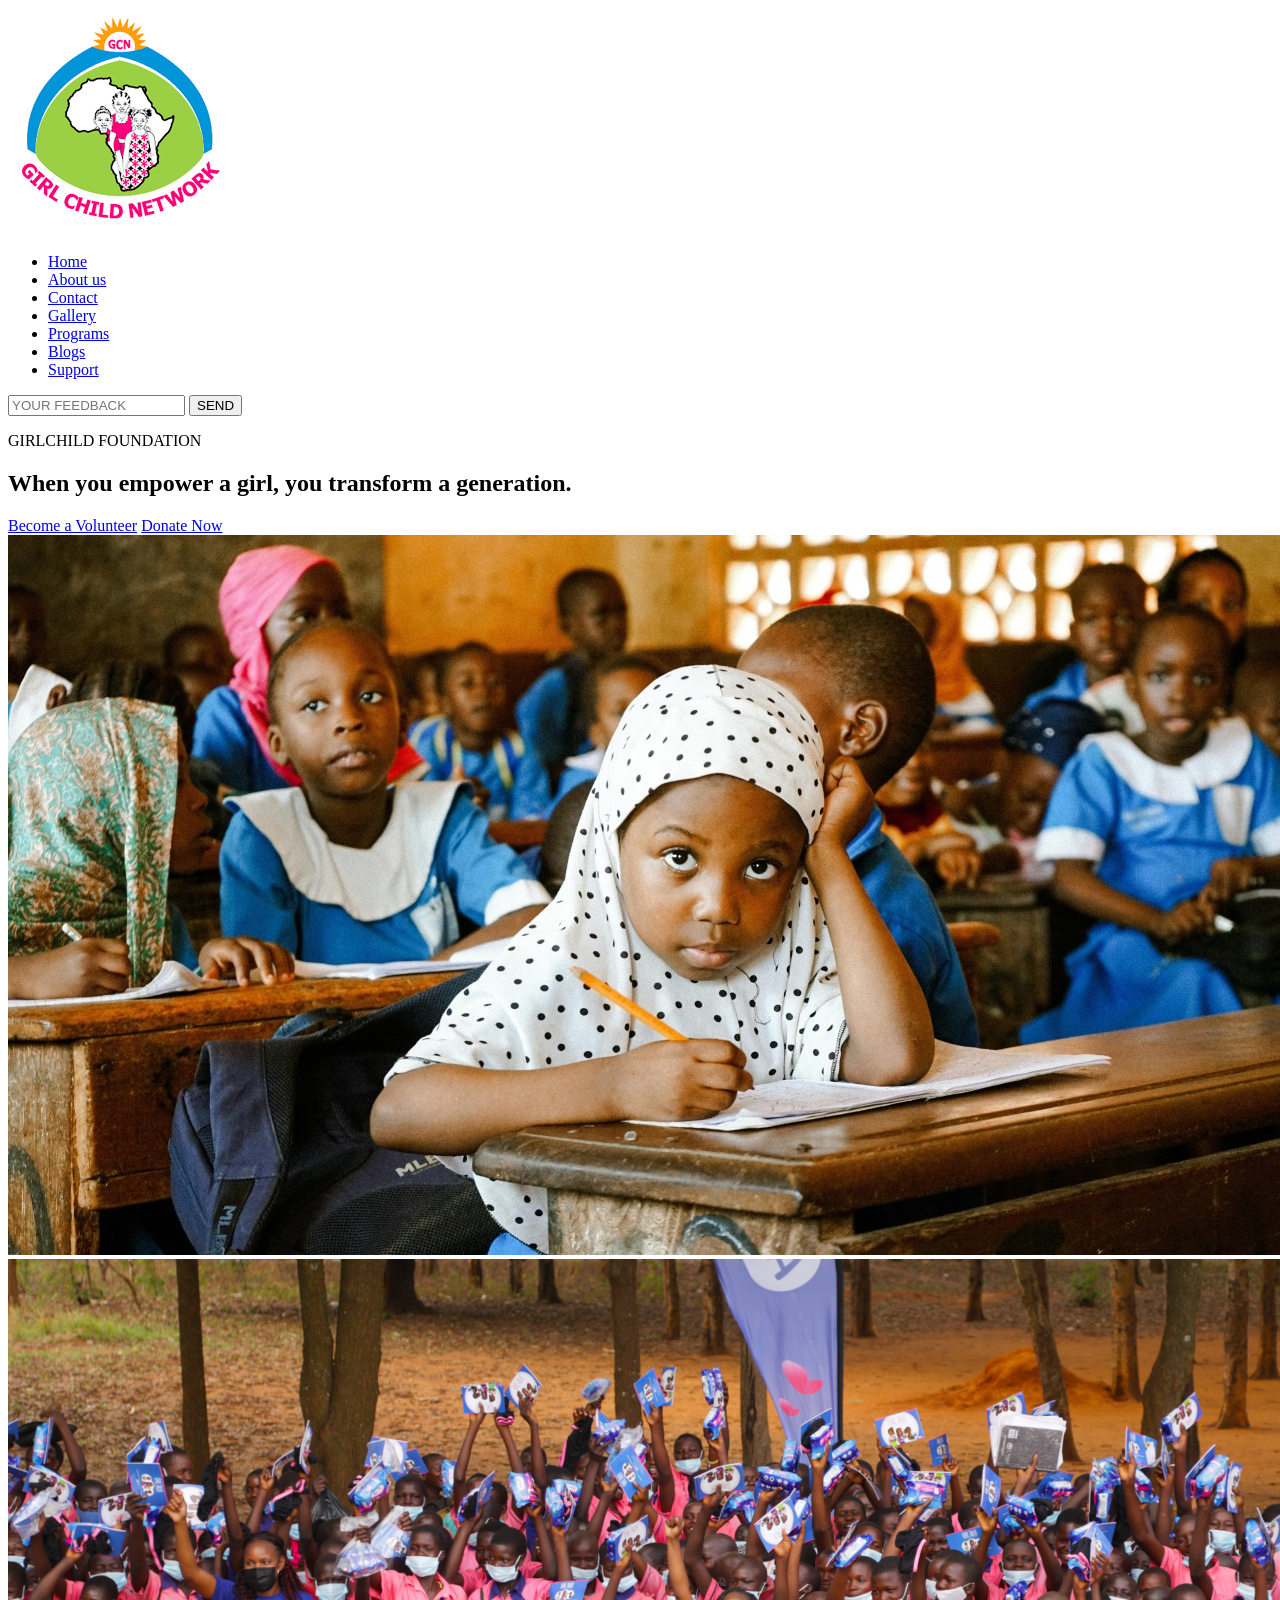
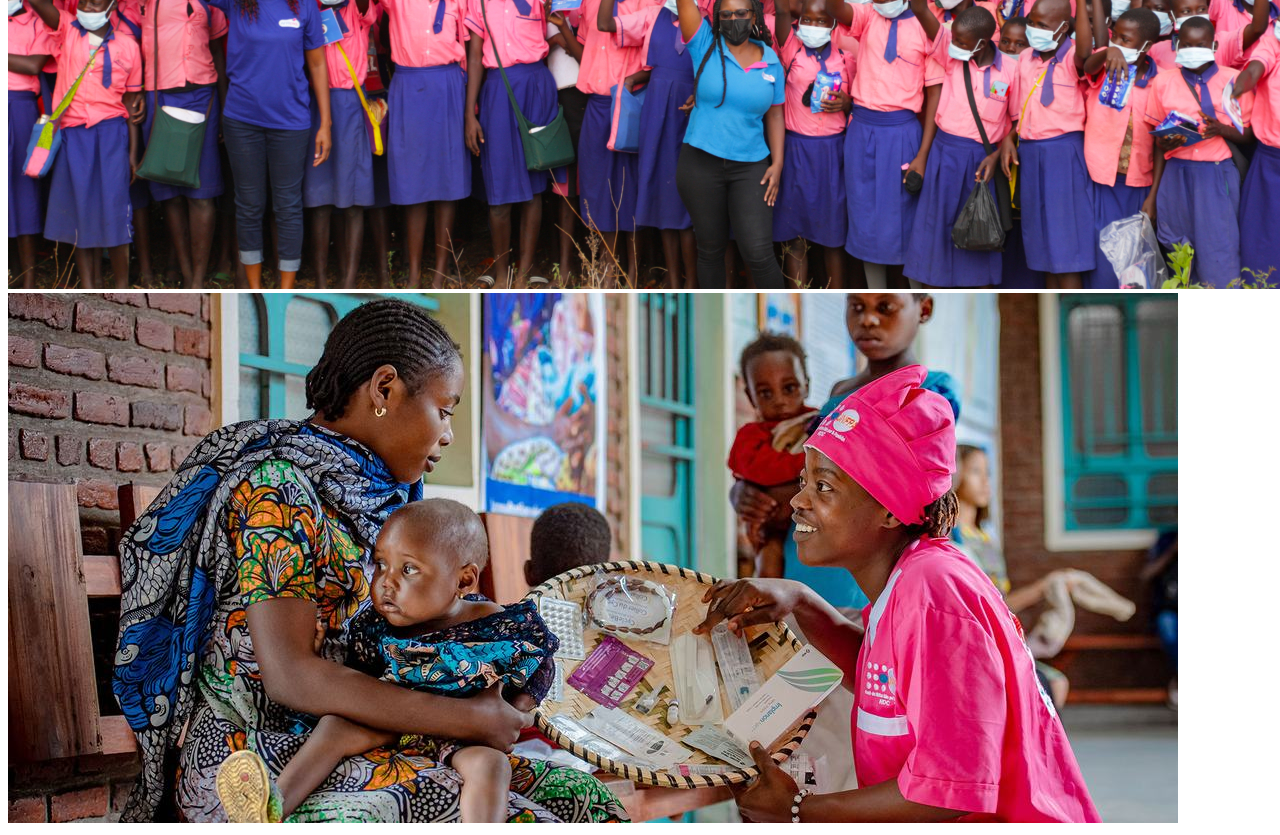
==== index.html @ b407da4a "Add files via upload" ====
<!DOCTYPE html>
<html lang="en">
<head>
    <meta charset="UTF-8">
    <meta name="viewport" content="width=device-width, initial-scale=1.0">
 
    <link rel="stylesheet" href="style.css">
    <link
  rel="stylesheet"
  href="https://cdnjs.cloudflare.com/ajax/libs/font-awesome/6.4.0/css/all.min.css"/>
    
    <title>Document</title>
</head>
<body>
    <div class="links">
    
        
        <div class="navbar">
             <div class="left">
            <div class="logo">
            <img src="/images/logooo.png" alt="logo">
            </div>
            <ul>
               <li><a href="index.html">Home</a></li>
               <li><a href="aboutus.html">About us</a></li>
              <li><a href="contact.html">Contact</a></li>
               <li><a href="gallery.html">Gallery</a></li>
               <li><a href="programs.html">Programs</a></li>
               <li> <a href="blogs.html">Blogs</a></li>
               <li> <a href="Support.html">Support</a></li>

                
            </ul>
             </div>
           <div class="feedback">
  <input type="text" placeholder="YOUR FEEDBACK">
  <button>SEND</button>
</div>

           
        </div>
        



        
    </div>
    

  </div>

    <section class="hero">
        <div class="main"></div>

        <div class="hero-content">
            <p class="tag">GIRLCHILD FOUNDATION</p>

            <h1>
                When you empower a girl, you transform a generation.
            </h1>

            <p class="description">
               
            </p>

            <div class="buttons">
                <a href="#" class="btn-outline">Become a Volunteer</a>
                <a href="#" class="btn-filled">Donate Now</a>
            </div>
        </div>
    </section>

   

  
     <div class="container">
    <div class="box1">
         <img src="/images/school kids.jpg" alt="education"></div>
  
  <div class="box2">
  
  <img src="/images/pads donation.jpg" alt="Community health"></div>
  
  <div class="box3">
  
    <img src="/images/women advocacy.jpg" alt="Advocacy"></div>
    
    
     
    </div>
   
   
</body>
</html>
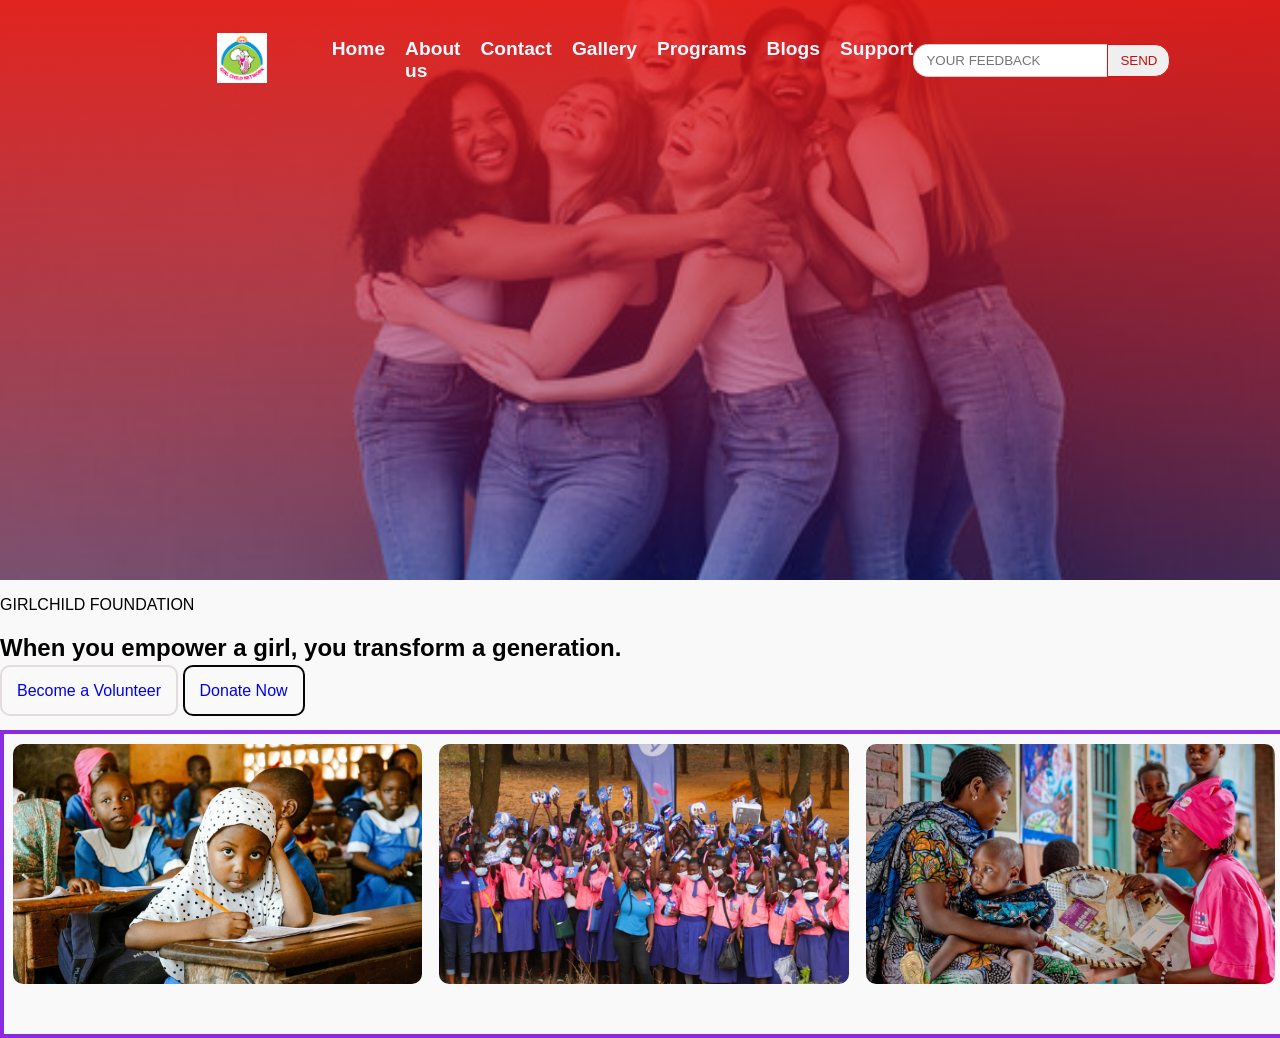
==== commit 7d2f12be: "Fix HTML encoding issues in index.html" ====
--- a/index.html
+++ b/index.html
@@ -18,7 +18,7 @@
         <div class="navbar">
              <div class="left">
             <div class="logo">
-            <img src="/images/logooo.png" alt="logo">
+            <img src="images/logooo.png" alt="logo">
             </div>
             <ul>
                <li><a href="index.html">Home</a></li>
@@ -91,4 +91,4 @@
    
    
 </body>
-</html>+</html>
--- a/style.css
+++ b/style.css
@@ -0,0 +1,517 @@
+
+body {
+  margin: 0;
+  padding: 0;
+  font-family: Arial, Helvetica, sans-serif;
+  background-color: #f9f9f9;
+}
+
+/* headd */
+.links {
+  background: linear-gradient(rgba(234, 21, 21, 0.848), rgba(19, 19, 195, 0.3)),
+              url(/images/different\ women.jpg);
+  width: 100%;
+  height: 60vh;
+  background-repeat: no-repeat;
+  background-size: cover;
+  background-position: center;
+  padding: 20px;
+}
+
+
+/* Navbassr */
+
+.navbar {
+  width: 70%;
+  height: 60px;
+  background-color: rgb(82, 82, 212);
+  /* border: 2px solid white; */
+  border-radius: 15px;
+  margin: auto;
+  display: flex;
+  background: transparent;
+  padding: 10px;
+  justify-content: space-between;
+  align-items: center;
+}
+.left{
+  display: flex;
+  align-items: center;
+  gap: 20px;
+}
+.navbar .logo img {
+
+  height: 50px;
+  width: auto;
+    padding: 5px;
+    
+
+}
+
+.feedback {
+  display: flex;
+  justify-content: flex-end; 
+  align-items: center;
+  
+
+}
+
+.feedback input {
+  padding: 8px 12px;
+  border: 1px solid #ccc;
+  border-right: none; 
+  border-top-left-radius: 15px;
+  border-bottom-left-radius: 15px;
+  outline: none;
+}
+
+.feedback button {
+  padding: 8px 12px;
+  margin: 0;
+  border: 1px solid #e90b0b;
+  border-top-right-radius: 15px;
+  border-bottom-right-radius: 15px;
+  /* background: #4CAF50; */
+  color: rgb(198, 15, 15);
+  cursor: pointer;
+}
+
+
+
+.navbar ul {
+  display: flex;
+  gap: 20px;
+  margin:0;
+  list-style: none;
+  justify-content: center;
+}
+
+.navbar ul li a {
+  text-decoration: none;
+  color: aliceblue;
+  font-size: larger;
+  font-weight: bolder;
+  transition: color 0.3s ease, transform 0.3s ease;
+}
+
+.navbar ul li a:hover {
+  color: rgb(22, 185, 71);
+  cursor: pointer;
+  border-bottom: 2px solid rgba(130, 3, 58, 0.686);
+  transform: scale(1.1);
+}
+.main {
+  position: absolute;
+  width: 100%;
+  height: 70px;
+  
+  top: 0;
+  left: 0;
+}
+
+.hero-content {
+  position: relative;
+  z-index: 2;
+}
+.btn-outline{
+  
+  text-decoration: none;
+   padding: 15px;
+   gap: 20px;
+  
+  
+  border-radius: 10px;
+  cursor: pointer;
+  border: 2px solid rgb(226, 220, 220);
+
+}
+.btn-filled{
+  text-decoration: none;
+  padding: 15px;
+  margin-right: 15px;
+  
+border: 2px solid rgb(5, 5, 5); 
+ border-radius: 10px;
+ gap: 20px;
+ cursor: pointer;
+  
+  
+}
+
+
+
+.cta-btn {
+  display: inline-block;
+  margin-top: 20px;
+  padding: 12px;
+  margin: 20px auto;
+  background-color: rgb(82, 82, 212);
+  color: white;
+  
+  text-decoration: none;
+  font-weight: bold;
+  border-radius: 8px;
+  transition: background-color 0.3s ease, transform 0.3s ease;
+}
+
+.cta-btn:hover {
+  background-color: rgb(50, 50, 150);
+  transform: scale(1.1);
+}
+
+/* Home html containers*/
+.container {
+  border: 4px solid blueviolet;
+  width: 100%;
+  height: 300px;
+  margin-top: 30px;
+  display: flex;
+  
+  justify-content: space-around;
+}
+
+.container div {
+  width: 32%;
+  height: 200px;
+  border-radius: 10px;
+  margin-top: 10px;
+  color: white;
+  display: flex;
+  align-items: center;
+  justify-content: space-between;
+  font-weight: bold;
+  flex-wrap: wrap;
+  transition: transform 0.4s ease, box-shadow 0.4s ease;
+
+}
+.container div img {
+  width: 100%;         
+  height: 120%;         
+  object-fit: cover;    
+  border-radius: 10px;  
+}
+
+
+
+.container div:hover {
+  transform: translateY(-10px);
+  box-shadow: 0 10px 20px rgba(0,0,0,0.3);
+}
+
+
+/* About Us page */
+.aboutus .links {
+  background: url("/images/kids omg.jpg");
+  background-size: cover;
+  background-position: top;
+  height: 60vh;
+}
+
+.content {
+  padding: 40px;
+  text-align: center;
+  animation: fadeInUp 1.5s ease;
+}
+
+.content h2 {
+  color: rgb(82, 82, 212);
+}
+.mother{
+  width: 100%;
+  /* border: 3px solid rgb(127, 13, 32); */
+  gap: 20px;
+  margin: 20px;
+  display: flex;
+  justify-content: space-between;
+}
+.mission{
+  width: 40%;
+  height: 200px;
+  background-color: darkseagreen;
+  color: #1a8f5a;
+  border: 2px solid black;
+  text-align: center;
+  
+  padding: 20px;
+
+}
+.mission:hover{
+   transform: scale(1.05);
+  box-shadow: 0 8px 15px rgba(0,0,0,0.3);
+
+
+}
+.vision{
+   width: 40%;
+  height: 200px;
+  background-color: aqua;
+  color: #1a8f5a;
+  border: 2px solid black;
+  text-align: center;
+  padding: 20px;
+  
+
+}
+.vision:hover{
+   transform: scale(1.05);
+  box-shadow: 0 8px 15px rgba(0,0,0,0.3);
+}
+
+/* Gallery.html */
+.gallary .links{
+   background: url("/images/graduation.jpg");
+  background-size: cover;
+  background-position: center;
+  height: 60vh;
+
+}
+.gallery-pics {
+  display: grid;
+  grid-template-columns:repeat(3, 1fr);
+  gap: 15px;
+  padding: 30px;
+}
+.imgcontainer{
+  
+  position: relative;
+  width: 300px; 
+}
+
+.imgcontainer  {
+  width: 100%;
+  display: block;
+}
+.overlay{
+  position: absolute;
+  bottom: 0;
+  width: 100%;
+  color:( #1F7A63);
+  text-align: center;
+  padding: 10px;
+  font-family: 'Franklin Gothic Medium', 'Arial Narrow', Arial, sans-serif;
+  font-size: 20px;
+  font-weight: bolder;
+  
+
+}
+
+.gallery-pics img {
+  width: 100%;
+  height: 200px;
+  object-fit: cover;
+  border-radius: 10px;
+  transition: transform 0.3s ease, box-shadow 0.3s ease;
+}
+
+.gallery-pics img:hover {
+  transform: scale(1.05);
+  box-shadow: 0 8px 15px rgba(0,0,0,0.3);
+
+}
+
+
+
+
+
+
+    /* contactsshtml */
+
+.contact {
+  padding: 40px;
+  text-align: center;
+}
+form {
+  display: flex;
+  flex-direction: column;
+  width: 50%;
+  margin: auto;
+}
+form input, form textarea {
+  margin-bottom: 15px;
+  padding: 10px;
+  border: 2px solid #333;
+  border-radius: 5px;
+}
+form button {
+  background-color: rgb(82, 82, 212);
+  color: white;
+  padding: 10px;
+  border: none;
+  cursor: pointer;
+  transition: background-color 0.3s ease;
+}
+form button:hover {
+  background-color: rgb(50, 50, 150);
+}
+
+
+.contact-details {
+  padding: 40px;
+  text-align: center;
+  background-color: #f2f2f2;
+  margin-top: 30px;
+  border-top: 3px solid rgb(82, 82, 212);
+}
+.contact-details h2 {
+  color: rgb(82, 82, 212);
+  margin-bottom: 20px;
+}
+.contact-details p {
+  font-size: 1.1rem;
+  margin: 8px 0;
+}
+
+/* Programsss page */
+.proograms .links{
+ 
+  background: linear-gradient(rgba(214, 11, 139, 0.346)) ,url(/images/tailor.jpg);
+   background-size: cover;
+  background-position: top;
+  background-repeat: no-repeat;
+  height: 40vh;
+}
+
+
+.programs-hero {
+  color: white;
+  padding: 40px 20px;
+  max-width: 700px;
+}
+
+.programs-hero h1 {
+  font-size: 40px;
+  margin-bottom: 10px;
+}
+
+.programs-hero p {
+  font-size: 18px;
+  line-height: 1.6;
+}
+.programs {
+  background: #f5f5f5;
+  padding: 30px 20px;
+  text-align: center;
+  padding-top: 10px;
+}
+
+.programs h2 {
+  color: #4a4acb;
+  margin-bottom: 15px;
+  font-size: 28px;
+}
+
+.program-container {
+  display: grid;
+  grid-template-columns: repeat(auto-fit, minmax(250px, 1fr));
+  gap: 25px;
+  width: 80%;
+  margin: auto;
+}
+
+.program-card {
+  background: rgb(240, 237, 242);
+  padding: 25px;
+  border-radius: 12px;
+  box-shadow: 0 5px 15px rgba(0,0,0,0.1);
+  transition: transform 0.3s ease;
+}
+
+.program-card:hover {
+  transform: translateY(-10px);
+}
+
+.program-card h3 {
+  color: #1a8f5a;
+  margin-bottom: 10px;
+}
+
+.program-card p {
+  font-size: 15px;
+  color: #555;
+
+
+}
+
+/* blogs.html */
+
+.blogs {
+  padding: 40px;
+  text-align: center;
+}
+.blogs h2 {
+  color: rgb(82, 82, 212);
+  margin-bottom: 30px;
+}
+.blog-post {
+  background: #fff;
+  border: 2px solid #ddd;
+  border-radius: 8px;
+  padding: 20px;
+  margin: 20px auto;
+  width: 70%;
+  text-align: left;
+  transition: transform 0.3s ease, box-shadow 0.3s ease;
+}
+.blog-post h3 {
+  color: rgb(180, 21, 21);
+  margin-bottom: 10px;
+}
+.blog-post p {
+  margin-bottom: 15px;
+}
+.blog-post a {
+  text-decoration: none;
+  color: rgb(82, 82, 212);
+  font-weight: bold;
+  transition: color 0.3s ease;
+}
+.blog-post a:hover {
+  color: rgb(22, 185, 71);
+}
+.blog-post:hover {
+  transform: translateY(-5px);
+  box-shadow: 0 8px 15px rgba(0,0,0,0.2);
+}
+
+/* Support page */
+.suppport .links{
+ 
+  background: linear-gradient(rgba(214, 11, 139, 0.346)) ,url(/images/tailor.jpg);
+   background-size: cover;
+  background-position: top;
+  background-repeat: no-repeat;
+  height: 60vh;
+}
+
+.support {
+  padding: 40px;
+  text-align: center;
+
+
+}
+.support h2 {
+  color: rgb(82, 82, 212);
+}
+.support button {
+  background-color: rgb(180, 21, 21);
+  color: white;
+  padding: 15px 25px;
+  border: none;
+  border-radius: 8px;
+  cursor: pointer;
+  transition: background-color 0.3s ease, transform 0.3s ease;
+}
+.support button:hover {
+  background-color: rgb(120, 15, 15);
+  transform: scale(1.1);
+}
+
+/* Animations */
+@keyframes fadeInDown {
+  from { opacity: 0; transform: translateY(-50px); }
+  to { opacity: 1; transform: translateY(0); }
+}
+@keyframes fadeInUp {
+  from { opacity: 0; transform: translateY(50px); }
+  to { opacity: 1; transform: translateY(0); }
+}
